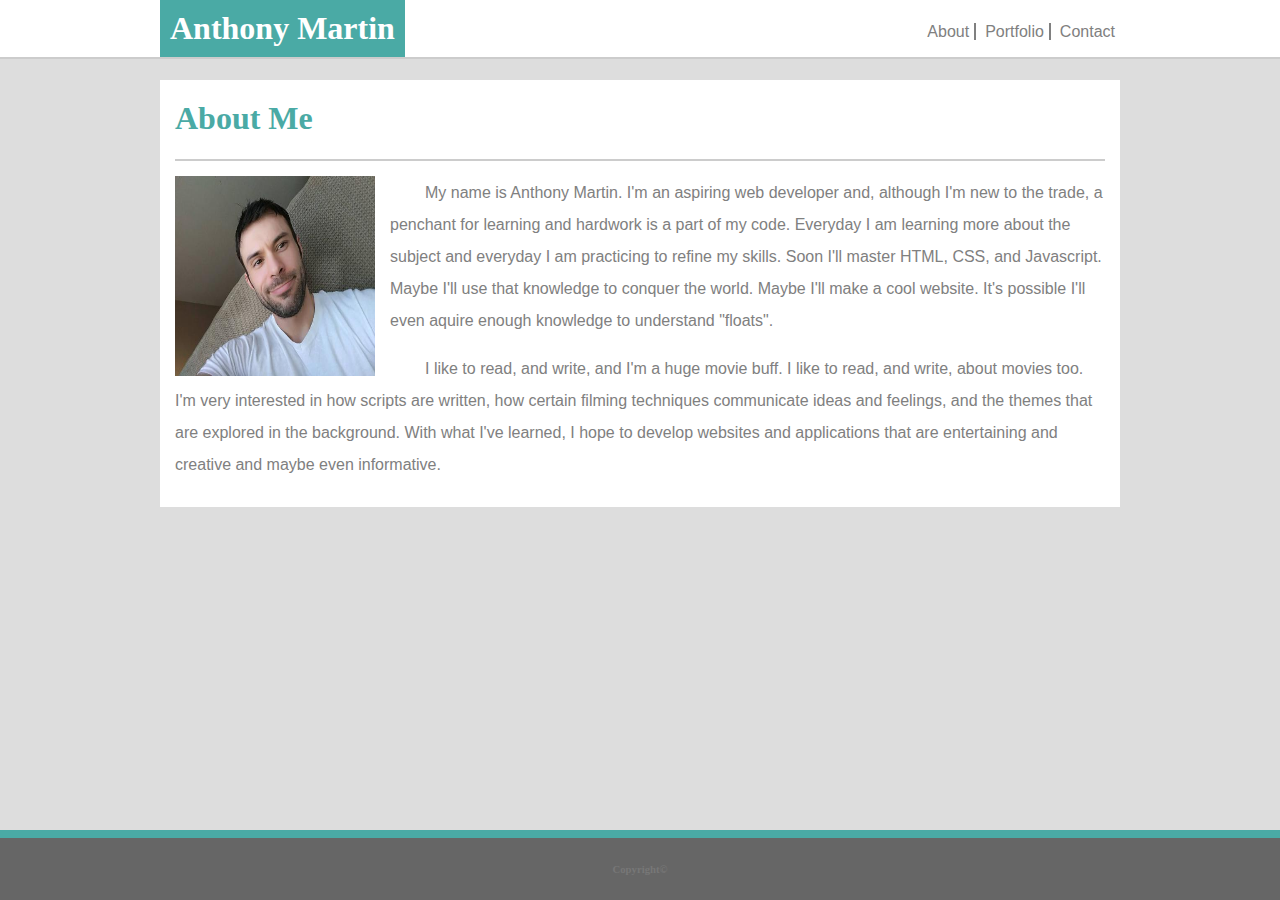
==== index.html @ aff502b7 "Initial commit" ====
<!DOCTYPE html>
<html lang="en-us">

<head>
    <title>My Portfolio</title>
    <link rel="stylesheet" type="text/css" href="assets/css/style.css">
    <meta charset="UTF-8">
</head>
<body>
<header>
<div class="wrapper">
<h1 id="Name">Anthony Martin</h1>
    <ul>
    <li class="brdr"><a href="./index.html">About</a></li>
    <li class="brdr"><a href="./portfolio.html">Portfolio</a></li>
    <li><a href="./contact.html">Contact</a></li>
    
    </ul>
</div>
</header>

<div class="wrapper">
    <h1 class="header1">About Me</h1>
<div class="wrapper2">
    <img src="assets/images/pimage.jpg" height="200px" width="200px">
    <p> My name is Anthony Martin.  I'm an aspiring web developer and, although I'm new to the trade, a penchant for learning and hardwork is a part of my code.  
        Everyday I am learning more about the subject and everyday I am practicing to refine my skills.  Soon I'll master HTML, CSS, and Javascript.  Maybe I'll use 
        that knowledge to conquer the world.  Maybe I'll make a cool website.  It's possible I'll even aquire enough knowledge to understand "floats".
    </p>
    <p>I like to read, and write, and I'm a huge movie buff.  I like to read, and write, about movies too.  I'm very interested in how scripts are written, how certain 
        filming techniques communicate ideas and feelings, and the themes that are explored in the background.  With what I've learned, I hope to develop websites and 
        applications that are entertaining and creative and maybe even informative.
    </p>
</div>

<div class="footer"><h6>Copyright&#169;</h6>
</div>






</body>
</html>
---- assets/css/style.css ----
header{
    background-color: white;
    border-bottom: solid 2px #cccccc;
}


#Name{
    display: inline-block;
    padding: 10px 10px;
    background-color: #4aaaa5;
    color: white;
    text-align: center;
    margin-bottom: 0px;
    margin-top: 0px;
    position: relative;
    
}

ul{ 
    list-style-type: none;
    float:right;
    position: relative;
    margin-bottom: 16.5px;

}
li{
    display:inline;
    padding: 0px 5px;
    text-align: center;
  
}

.brdr {
    border-right: solid;
    border-width: 2px;
    border-color: gray;
}
body{
    margin:0;
    margin-bottom: 100px;
    background-color: #dddddd;
    /* min-width: 1200px; */

}

h1{
    color:#4aaaa5;
    }

h1, h2, h3, h6{
        font-family: Georgia, Times, Times New Roman, serif;
     }
    
 h6{
    color:#777777;
    text-align: center;
     }
    
.header1{
        position:relative;
        left: 15px;
        top: 10px;
        padding: 10px 0px;
    }


.wrapper{
    background-color: #ffffff;
    width: 960px;
    margin:  auto;

}

.wrapper2{
    border-top: solid 2px #cccccc;
    width: 930px;
    
    
    margin: auto;
    overflow-y: auto;
    padding-bottom: 10px;
   
   }

img{
    padding-top: 15px;
    float:left;
    padding-right: 15px;
   
     }
p, a {
    font-family: Arial, Helvetica Neue, Helvetica, sans-serif;
     color: gray;
     text-decoration: none;
     line-height: 2em;
     text-indent: 35px;
    
 }

 
 .footer{
    position: fixed;
    left: 0;
    bottom: 0;
    width: 100%; 
    background-color:#666666;
    border-top: solid 8px #4aaaa5;
    margin-top: 10px;
    text-align:center;
    
 }

 a:hover{
     border:solid 1px gray; 
     background-color: gray;
     color: white;
 }

 /* Portfolio */

.gallery1 , .gallery2 , .gallery3 , .gallery4, .gallery5{
    box-sizing: border-box;
    position: relative;
      
}
  


 #pic2{
    background-color:  #4aaaa5;;
    text-align: center;
    position: absolute;
    top: 115px;
    left: 324px;
    padding: 15px 110px;
    color: white;

}

#pic1{
   background-color:  #4aaaa5;;
    text-align: center;
    position: absolute;
    top: 115px;
   /* top: 297px; */
   /* left: 210px; */
    padding: 15px 135px;
    color:white;
}
#pic3{
   background-color:  #4aaaa5;;
   text-align: center;
   position: absolute;
   top: 279px;
   /* left: 210px; */
   padding: 15px 133.5px;  
   color:white;
}

#pic4{
   background-color:  #4aaaa5;;
   text-align: center;
   position: absolute;
   top: 279px;
   /* top: 463px; */
   left: 324px;
   padding: 15px 120.5px;  
   color:white;
}

#pic5{
   background-color:  #4aaaa5;;
    text-align: center;
    position: absolute;
    top: 444px;
   /* top: 627px; */
   /* left: 210px; */
    padding: 15px 137.5px;
    color:white;
}

 /* Contact */

 input[type=text] {
   
    margin: 10px auto;
    width: 99.5%;
}
input[type=submit]{
    background-color: #4aaaa5;
    padding: 15px 32px;
    color: white;
}

textarea{
    margin: 10px auto;
    width:99.1%;
    height: 150px;
}
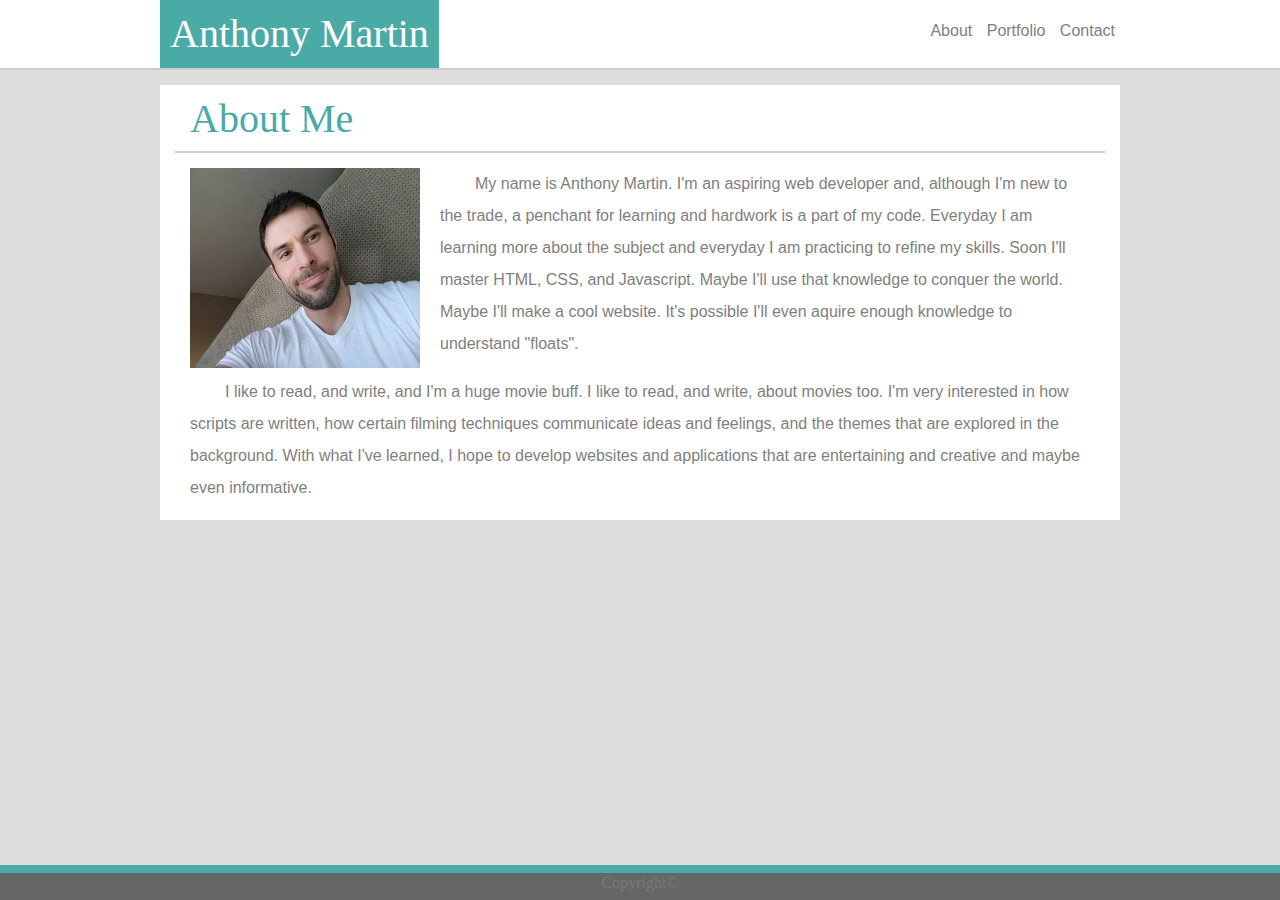
==== commit 48bbe7b3: "second to last" ====
--- a/index.html
+++ b/index.html
@@ -1,45 +1,55 @@
 <!DOCTYPE html>
-<html lang="en-us">
+<html lang="en">
+<head>
+    <meta charset="UTF-8">
+    <meta name="viewport" content="width=device-width, initial-scale=1.0">
+    <meta http-equiv="X-UA-Compatible" content="ie=edge">
+    <link rel="stylesheet" href="https://stackpath.bootstrapcdn.com/bootstrap/4.3.1/css/bootstrap.min.css" integrity="sha384-ggOyR0iXCbMQv3Xipma34MD+dH/1fQ784/j6cY/iJTQUOhcWr7x9JvoRxT2MZw1T" crossorigin="anonymous">
+    <link rel="stylesheet" type="text/css" href="assets/css/style.css">
+    <title>My Portfolio</title>
 
-<head>
-    <title>My Portfolio</title>
-    <link rel="stylesheet" type="text/css" href="assets/css/style.css">
-    <meta charset="UTF-8">
+
 </head>
 <body>
-<header>
-<div class="wrapper">
-<h1 id="Name">Anthony Martin</h1>
-    <ul>
-    <li class="brdr"><a href="./index.html">About</a></li>
-    <li class="brdr"><a href="./portfolio.html">Portfolio</a></li>
-    <li><a href="./contact.html">Contact</a></li>
+<div class="container-fluid" id="bg">  
+    <!-- Container or container fluid -->
+    <div class="header">
+            <h1 id="Name">Anthony Martin</h1>
+            <ul>
+                    <li><a href="./index.html">About</a></li>
+                <li><a href="./portfolio.html">Portfolio</a></li>
+                <li><a href="./contact.html">Contact</a></li>
+            </ul>
+      </div>       
+            
+</div>
     
-    </ul>
-</div>
-</header>
-
-<div class="wrapper">
-    <h1 class="header1">About Me</h1>
-<div class="wrapper2">
-    <img src="assets/images/pimage.jpg" height="200px" width="200px">
-    <p> My name is Anthony Martin.  I'm an aspiring web developer and, although I'm new to the trade, a penchant for learning and hardwork is a part of my code.  
-        Everyday I am learning more about the subject and everyday I am practicing to refine my skills.  Soon I'll master HTML, CSS, and Javascript.  Maybe I'll use 
-        that knowledge to conquer the world.  Maybe I'll make a cool website.  It's possible I'll even aquire enough knowledge to understand "floats".
-    </p>
-    <p>I like to read, and write, and I'm a huge movie buff.  I like to read, and write, about movies too.  I'm very interested in how scripts are written, how certain 
-        filming techniques communicate ideas and feelings, and the themes that are explored in the background.  With what I've learned, I hope to develop websites and 
-        applications that are entertaining and creative and maybe even informative.
-    </p>
-</div>
-
-<div class="footer"><h6>Copyright&#169;</h6>
+<div class="container-fluid" id="MainContent">
+    <div row>
+        <div class="col-sm-12" id="break"><h1>About Me</h1></div>
+    </div>
+    <div row>
+    <div class="col-sm-12">
+        <div class="float-sm-left "><img src="assets/images/pimage.jpg" height="200px" width="250px" class="img-responsive " id="MainImage"></div>
+            <div class="p1"><p>My name is Anthony Martin.  I'm an aspiring web developer and, although I'm new to the trade, a penchant for learning and hardwork is a part of my code.  
+               Everyday I am learning more about the subject and everyday I am practicing to refine my skills.  Soon I'll master HTML, CSS, and Javascript.  Maybe I'll use 
+               that knowledge to conquer the world.  Maybe I'll make a cool website.  It's possible I'll even aquire enough knowledge to understand "floats".
+            </p></div>
+            <div class="p1"><p>I like to read, and write, and I'm a huge movie buff.  I like to read, and write, about movies too.  I'm very interested in how scripts are written, how certain 
+                    filming techniques communicate ideas and feelings, and the themes that are explored in the background.  With what I've learned, I hope to develop websites and 
+                    applications that are entertaining and creative and maybe even informative.
+            </p></div>
+    </div>
+    </div>
 </div>
 
 
 
 
-
-
+<div class="container-fluid" id="Footer"><h6>Copyright&#169;</h6>
+</div>   
 </body>
+<script src="https://code.jquery.com/jquery-3.3.1.slim.min.js" integrity="sha384-q8i/X+965DzO0rT7abK41JStQIAqVgRVzpbzo5smXKp4YfRvH+8abtTE1Pi6jizo" crossorigin="anonymous"></script>
+<script src="https://cdnjs.cloudflare.com/ajax/libs/popper.js/1.14.7/umd/popper.min.js" integrity="sha384-UO2eT0CpHqdSJQ6hJty5KVphtPhzWj9WO1clHTMGa3JDZwrnQq4sF86dIHNDz0W1" crossorigin="anonymous"></script>
+<script src="https://stackpath.bootstrapcdn.com/bootstrap/4.3.1/js/bootstrap.min.js" integrity="sha384-JjSmVgyd0p3pXB1rRibZUAYoIIy6OrQ6VrjIEaFf/nJGzIxFDsf4x0xIM+B07jRM" crossorigin="anonymous"></script>
 </html>--- a/assets/css/style.css
+++ b/assets/css/style.css
@@ -1,115 +1,154 @@
-
-header{
-    background-color: white;
+#bg{
+    background-color:white;
+    height: auto;
     border-bottom: solid 2px #cccccc;
-}
+    }
 
 
 #Name{
+    
     display: inline-block;
     padding: 10px 10px;
     background-color: #4aaaa5;
     color: white;
     text-align: center;
     margin-bottom: 0px;
-    margin-top: 0px;
     position: relative;
     
 }
 
-ul{ 
-    list-style-type: none;
-    float:right;
-    position: relative;
-    margin-bottom: 16.5px;
-
-}
-li{
-    display:inline;
-    padding: 0px 5px;
-    text-align: center;
-  
-}
-
-.brdr {
-    border-right: solid;
-    border-width: 2px;
-    border-color: gray;
-}
-body{
-    margin:0;
-    margin-bottom: 100px;
-    background-color: #dddddd;
-    /* min-width: 1200px; */
-
-}
-
-h1{
-    color:#4aaaa5;
-    }
-
-h1, h2, h3, h6{
-        font-family: Georgia, Times, Times New Roman, serif;
-     }
-    
- h6{
-    color:#777777;
-    text-align: center;
-     }
-    
-.header1{
-        position:relative;
-        left: 15px;
-        top: 10px;
-        padding: 10px 0px;
-    }
-
-
-.wrapper{
-    background-color: #ffffff;
-    width: 960px;
-    margin:  auto;
-
-}
-
-.wrapper2{
-    border-top: solid 2px #cccccc;
-    width: 930px;
-    
-    
-    margin: auto;
-    overflow-y: auto;
-    padding-bottom: 10px;
-   
-   }
-
-img{
-    padding-top: 15px;
-    float:left;
-    padding-right: 15px;
-   
-     }
-p, a {
-    font-family: Arial, Helvetica Neue, Helvetica, sans-serif;
-     color: gray;
-     text-decoration: none;
-     line-height: 2em;
-     text-indent: 35px;
-    
- }
-
- 
- .footer{
+
+
+#MainContent{
+    overflow:hidden;
+    background-color: white;
+    width: auto;
+    max-width: 960px;
+    height: auto;
+    margin-top: 15px;
+    padding-top:10px;
+}
+
+#MainContent2{
+    overflow:hidden;
+    background-color: white;
+    width: auto;
+    max-width:960px;
+    height: auto;
+    margin-top: 15px;
+    padding-top: 10px;
+}
+
+#break{
+    border-bottom: solid 2px #cccccc;
+    margin-bottom: 15px;
+    float: left;
+}
+
+
+
+#Footer{
     position: fixed;
-    left: 0;
     bottom: 0;
     width: 100%; 
     background-color:#666666;
     border-top: solid 8px #4aaaa5;
     margin-top: 10px;
     text-align:center;
-    
- }
+}
+/* a{
+    border-right: solid;
+    border-width: 1px;
+    border-color: gray;
+    padding: 0px 5px;
+} */
+
+h1{
+    color:#4aaaa5;
+    }
+
+
+
+
+.brdr {
+    border-right: solid;
+    border-width: 2px;
+    border-color: gray;
+}
+body{
+    width:100%;
+    margin:0;
+    margin-bottom: 100px;
+    background-color:#dddddd;
+    /* min-width: 1200px; */
+
+}
+
+
+
+h1, h2, h3, h6{
+        font-family: Georgia, Times, Times New Roman, serif;
+     }
+    
+ h6{
+    color:#777777;
+    text-align: center;
+     }
+p, a {
+    font-family: Arial, Helvetica Neue, Helvetica, sans-serif;
+    color: gray;
+    text-decoration: none;
+    line-height: 2em;
+    text-indent: 35px;
+        }
+.p1{
+    font-size: 16px;
+    margin-top: 0px;
+    
+}
+
+#MainImage{
+    padding-right:20px;
+    margin-bottom:  0px;
+    
+}
+
+#one, #two, #three, #four, #five{
+    width:100%;  
+}
+
+.figure{
+    width:100%;
+}
+.figure-caption{
+    background-color:  #4aaaa5;;
+    text-align: center;
+    color:white;
+    
+}
+
+form{
+    padding-bottom:10px;
+    width:auto;
+}
+#sub{
+background-color: #4aaaa5;
+padding: 15px 32px;
+color: white;    
+}
+
+ul{ 
+    list-style-type: none;
+    float:right;
+    position: relative;
+    top: 15px;
+}
+li{
+    display:inline;
+    padding: 0px 5px;
+    text-align: center;
+  }
+    
 
  a:hover{
      border:solid 1px gray; 
@@ -117,85 +156,65 @@
      color: white;
  }
 
- /* Portfolio */
-
-.gallery1 , .gallery2 , .gallery3 , .gallery4, .gallery5{
-    box-sizing: border-box;
-    position: relative;
-      
-}
-  
-
-
- #pic2{
-    background-color:  #4aaaa5;;
-    text-align: center;
-    position: absolute;
-    top: 115px;
-    left: 324px;
-    padding: 15px 110px;
-    color: white;
-
-}
-
-#pic1{
-   background-color:  #4aaaa5;;
-    text-align: center;
-    position: absolute;
-    top: 115px;
-   /* top: 297px; */
-   /* left: 210px; */
-    padding: 15px 135px;
-    color:white;
-}
-#pic3{
-   background-color:  #4aaaa5;;
-   text-align: center;
-   position: absolute;
-   top: 279px;
-   /* left: 210px; */
-   padding: 15px 133.5px;  
-   color:white;
-}
-
-#pic4{
-   background-color:  #4aaaa5;;
-   text-align: center;
-   position: absolute;
-   top: 279px;
-   /* top: 463px; */
-   left: 324px;
-   padding: 15px 120.5px;  
-   color:white;
-}
-
-#pic5{
-   background-color:  #4aaaa5;;
-    text-align: center;
-    position: absolute;
-    top: 444px;
-   /* top: 627px; */
-   /* left: 210px; */
-    padding: 15px 137.5px;
-    color:white;
-}
-
- /* Contact */
-
- input[type=text] {
-   
-    margin: 10px auto;
-    width: 99.5%;
-}
-input[type=submit]{
-    background-color: #4aaaa5;
-    padding: 15px 32px;
-    color: white;
-}
-
-textarea{
-    margin: 10px auto;
-    width:99.1%;
-    height: 150px;
-}
-
+@media only screen and (max-width: 658px){
+    *{
+        width: auto;
+    }
+    #Name{
+    width: auto;
+    display:block;
+    }
+
+/* .Navbar{
+    float: none;
+    text-align: center;
+    top:0px
+    }     */
+
+
+#MainImage{
+    height:auto;
+    width: auto;
+    float:none;
+    padding: 0 5 10 3px;
+    margin-left:  20px;
+    clear: both;
+}   
+
+p{
+    text-indent: 0;
+    padding-left: 2px;
+    line-height: 1.5em;
+    margin-top: 10px;
+    float:left;
+}
+ul{
+    float:none;
+    width: auto;
+    display:flex;
+    justify-content: center;
+}
+}
+
+@media only screen and (min-width:658px) and (max-width: 768px){
+#MainContent, #MainContent2{
+    
+    margin-left: 10px;
+    margin-right: 10px;
+}
+}
+
+@media only screen and (min-width: 768px) and (max-width: 1034px){
+    #MainContent, #MainContent2{
+    
+        margin-left: 20px;
+        margin-right: 20px;
+    }
+}
+
+@media only screen and (min-width:1034px) and (max-width: 1400px) {
+    .header{
+        width: 960px;
+        margin:  auto;
+    }
+}
